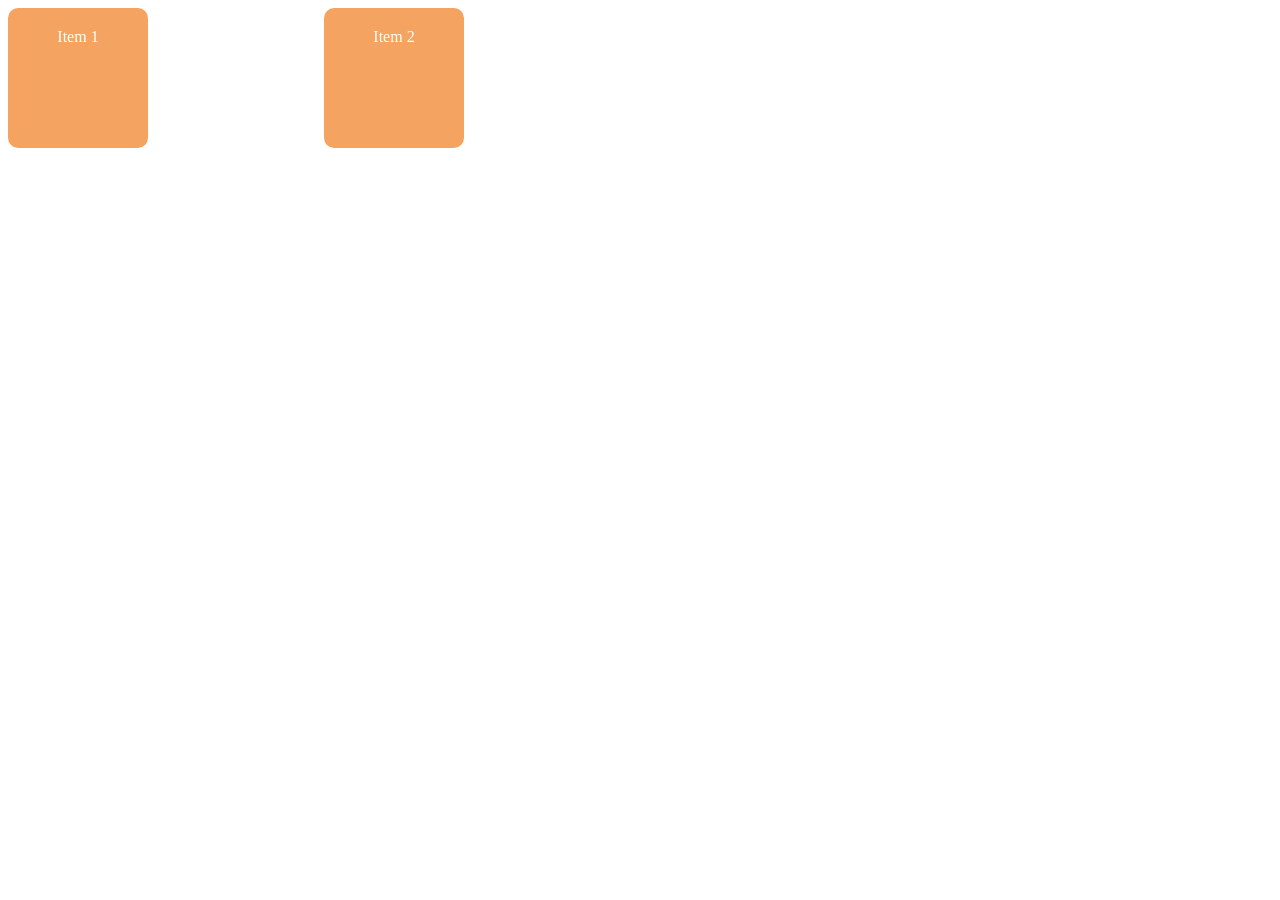
==== 02-CSS/05-Grid/practice/index.html @ 9f1d57f9 "grid practice" ====
<!DOCTYPE html>
<html lang="en">
<head>
    <meta charset="UTF-8">
    <meta name="viewport" content="width=device-width, initial-scale=1.0">
    <title>Document</title>
    <link rel="stylesheet" href="style.css">
</head>
<body>
    <div class="grid-container">
        <div class="item">Item 1</div>
        <div class="item">Item 2</div>
        <!-- <div class="item">Item 3</div>
        <div class="item">Item 4</div>
        <div class="item">Item 5</div>
        <div class="item">Item 6</div>
        <div class="item">Item 7</div>
        <div class="item">Item 8</div>
        <div class="item">Item 9</div> -->
    </div>
</body>
</html>
---- 02-CSS/05-Grid/practice/style.css ----
.item{
    background-color: sandybrown;
    padding: 20px;
    text-align: center;
    color: white;
    border-radius: 10px;
    width: 100px;
    height: 100px;
    
}

.grid-container{
    display: grid;
   grid-template-columns: 1fr 3fr;
   
}
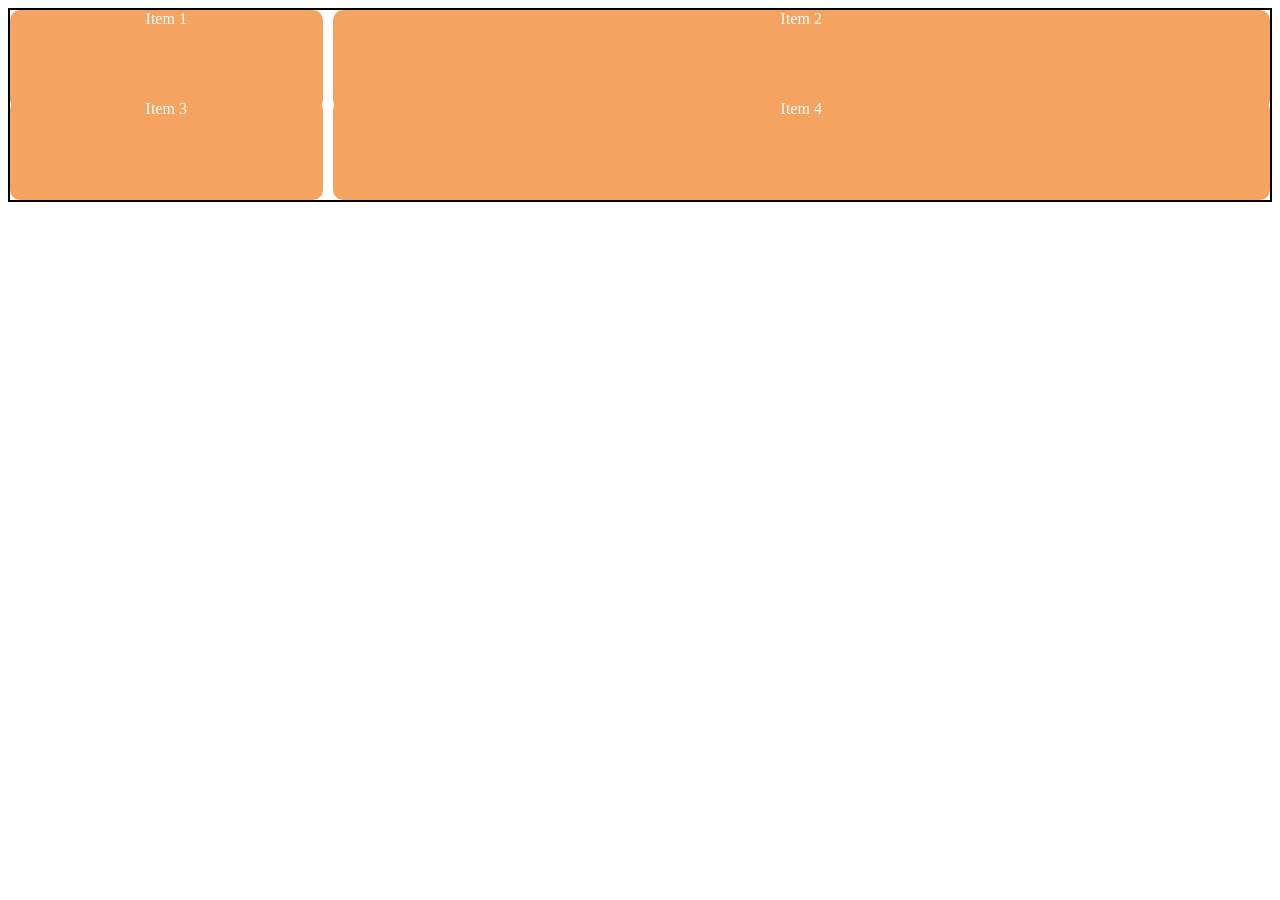
==== commit f5743ca8: "grid practice" ====
--- a/02-CSS/05-Grid/practice/index.html
+++ b/02-CSS/05-Grid/practice/index.html
@@ -10,6 +10,8 @@
     <div class="grid-container">
         <div class="item">Item 1</div>
         <div class="item">Item 2</div>
+        <div class="item">Item 3</div>
+        <div class="item">Item 4</div>
         <!-- <div class="item">Item 3</div>
         <div class="item">Item 4</div>
         <div class="item">Item 5</div>
--- a/02-CSS/05-Grid/practice/style.css
+++ b/02-CSS/05-Grid/practice/style.css
@@ -1,16 +1,44 @@
 .item{
     background-color: sandybrown;
-    padding: 20px;
+
     text-align: center;
     color: white;
     border-radius: 10px;
-    width: 100px;
-    height: 100px;
+    width: 100%;
+   height: 100px;
     
 }
 
 .grid-container{
+    gap: 10px;
+    border: 2px solid black;
     display: grid;
-   grid-template-columns: 1fr 3fr;
+grid-template-columns: 1fr 3fr;
+grid-template-rows: 5rem 1fr;
    
-}+}
+
+
+
+
+/* 
+FR Unit (Fraction)
+
+• fr divides the available space inside a grid container.
+• 1fr 1fr = Equal width columns.
+• 2fr 1fr = First column gets twice the space.
+• fr is responsive because it adjusts when the container size changes.
+
+Use:
+✔ Grid layouts
+✔ Dashboards
+✔ Galleries
+✔ Product cards
+
+Use px:
+✔ Fixed size (logo, icon, image)
+
+Use %:
+✔ Size relative to the parent element
+
+*/
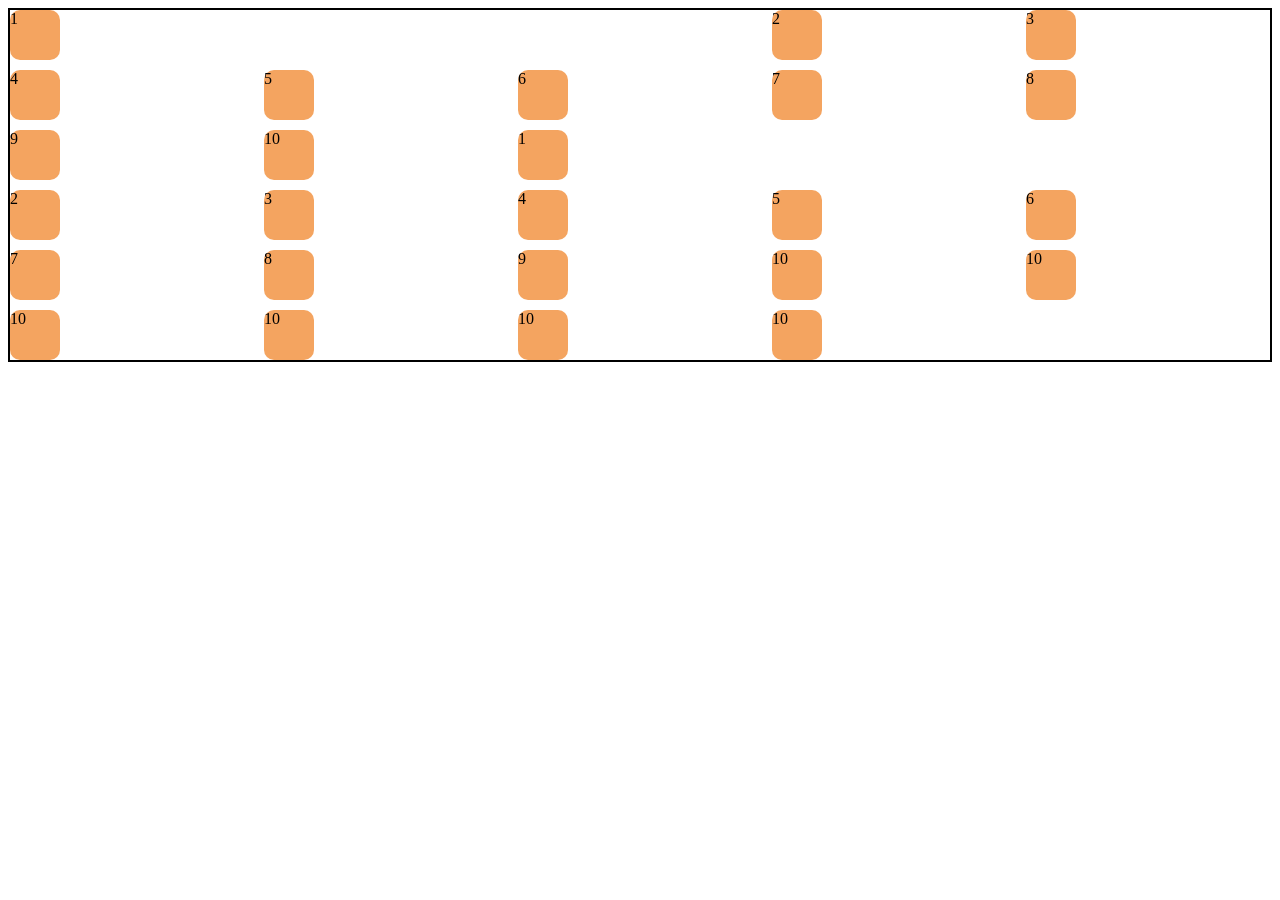
==== commit d507d82e: "grid practice" ====
--- a/02-CSS/05-Grid/practice/index.html
+++ b/02-CSS/05-Grid/practice/index.html
@@ -8,17 +8,34 @@
 </head>
 <body>
     <div class="grid-container">
-        <div class="item">Item 1</div>
-        <div class="item">Item 2</div>
-        <div class="item">Item 3</div>
-        <div class="item">Item 4</div>
-        <!-- <div class="item">Item 3</div>
-        <div class="item">Item 4</div>
-        <div class="item">Item 5</div>
-        <div class="item">Item 6</div>
-        <div class="item">Item 7</div>
-        <div class="item">Item 8</div>
-        <div class="item">Item 9</div> -->
+        <div class="item item1"> 1</div>
+        <div class="item"> 2</div>
+        <div class="item"> 3</div>
+        <div class="item"> 4</div>
+        <div class="item"> 5</div>
+        <div class="item"> 6</div>
+        <div class="item"> 7</div>
+        <div class="item"> 8</div>
+        <div class="item"> 9</div>
+        <div class="item"> 10</div>
+        <div class="item item1"> 1</div>
+        <div class="item"> 2</div>
+        <div class="item"> 3</div>
+        <div class="item"> 4</div>
+        <div class="item"> 5</div>
+        <div class="item"> 6</div>
+        <div class="item"> 7</div>
+        <div class="item"> 8</div>
+        <div class="item"> 9</div>
+        <div class="item"> 10</div>
+        <div class="item"> 10</div>
+        <div class="item"> 10</div>
+        <div class="item"> 10</div>
+        <div class="item"> 10</div>
+        <div class="item"> 10</div>
+        
+       
+       
     </div>
 </body>
 </html>
--- a/02-CSS/05-Grid/practice/style.css
+++ b/02-CSS/05-Grid/practice/style.css
@@ -1,21 +1,43 @@
-.item{
+/* .item{
     background-color: sandybrown;
 
     text-align: center;
     color: white;
     border-radius: 10px;
-    width: 100%;
+    width: 100px;
    height: 100px;
     
 }
 
 .grid-container{
-    gap: 10px;
+
     border: 2px solid black;
     display: grid;
 grid-template-columns: 1fr 3fr;
-grid-template-rows: 5rem 1fr;
+
    
+} */
+
+.grid-container{
+    border: 2px solid black;
+    display: grid;
+    gap: 10px;
+    grid-template-columns: repeat(5,1fr);
+    grid-template-rows: repeat(5,1fr);
+   
+
+}
+.item{
+    width: 50px;
+    height: 50px;
+    background-color: sandybrown;
+    border-radius: 10px;
+  
+
+}
+
+.item1{
+    grid-column: span 3;
 }
 
 
@@ -41,4 +63,37 @@
 Use %:
 ✔ Size relative to the parent element
 
+
+Explicit Grid
+
+↓
+
+Rows and Columns created by us.
+
+Created using:
+
+✔ grid-template-columns
+
+✔ grid-template-rows
+
+-----------------------------------
+
+Implicit Grid
+
+↓
+
+Rows or Columns created automatically by CSS Grid when more space is needed.
+
+Reason:
+
+More grid items than available cells.
+
+-----------------------------------
+
+Remember
+
+Explicit = We create
+
+Implicit = CSS creates
+
 */
